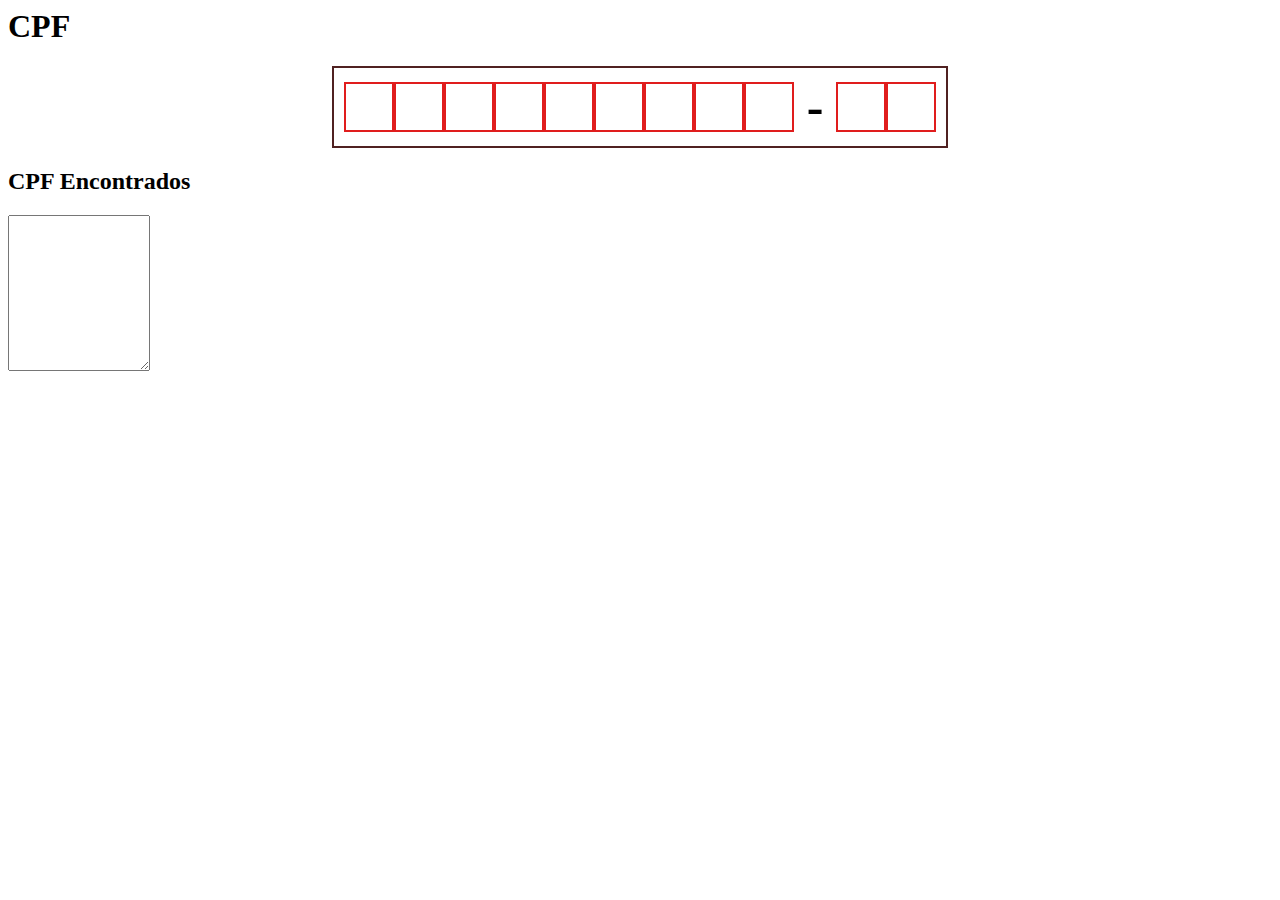
==== src/html/index.html @ ae75d5af "commit inicial" ====
<html>
<head>
    <style>
        *, *:before, *:after {
          box-sizing: border-box;
        }


        .container-digitos-cpf{
            border: 2px solid rgb(80, 33, 33);
            text-align: center;
            font-weight: bold;
            font-size: 50px;
            padding:10px;            
            display:table;
            margin:0 auto;
        }

        .digito-cpf{
            border: 2px solid rgb(224, 29, 29);            
            width: 50px;
            height: 50px;            
            text-align: center;
            font-weight: bold;
            font-size: 50px;
        }

    </style>
    <script type="module">

        import {FalaBrasil} from './fala_brasil.js';
        
        window.zerar = () => {

            for (let i = 1; i <= 11; i++){
                
                let id_componente_digito = "cpf_" + i;
                let componente = document.getElementById (id_componente_digito);

                componente.value = "";
            }

        }

        window.reconheceu_cpf = (numeros_cpf, cpf_valido) => {

            window.zerar();

            if (numeros_cpf.length > 11){

                alert ("CPF Inválido: Maior que 12 dígitos");                

            }else{                

                for (let indice_numero in numeros_cpf){

                    let numero = numeros_cpf [indice_numero];

                    let numero_digito = parseInt (indice_numero) + 1;

                    let id_componente_digito = "cpf_" + numero_digito;

                    let componente = document.getElementById (id_componente_digito);

                    componente.value = numero;
                }

                if (numeros_cpf.length == 11){

                    if (cpf_valido){

                        let componente_cpf_encontrados = document.getElementById ("cpf_encontrados");

                        componente_cpf_encontrados.value = componente_cpf_encontrados.value + numeros_cpf + "\n";                        
                    }
                }
            }

            
        }

        window.onload = () => {
            window.reconhecimento = new FalaBrasil();
            window.reconhecimento.reconhecer_cpf(window.reconheceu_cpf);
        }
    </script> 
</head>
<body>
    <div>
        <h1>CPF</h1>
        <span class="container-digitos-cpf">
            <input type="text" maxlength="1" id="cpf_1" class="digito-cpf">
            <input type="text" maxlength="1" id="cpf_2" class="digito-cpf">
            <input type="text" maxlength="1" id="cpf_3" class="digito-cpf">
            <input type="text" maxlength="1" id="cpf_4" class="digito-cpf">
            <input type="text" maxlength="1" id="cpf_5" class="digito-cpf">
            <input type="text" maxlength="1" id="cpf_6" class="digito-cpf">
            <input type="text" maxlength="1" id="cpf_7" class="digito-cpf">
            <input type="text" maxlength="1" id="cpf_8" class="digito-cpf">
            <input type="text" maxlength="1" id="cpf_9" class="digito-cpf">
            -
            <input type="text" maxlength="1" id="cpf_10" class="digito-cpf">
            <input type="text" maxlength="1" id="cpf_11" class="digito-cpf">            
        </span>
        <h2>CPF Encontrados</h2>
        <textarea rows="10" cols ="15" id="cpf_encontrados"></textarea>
    </div>
</body>
</html>
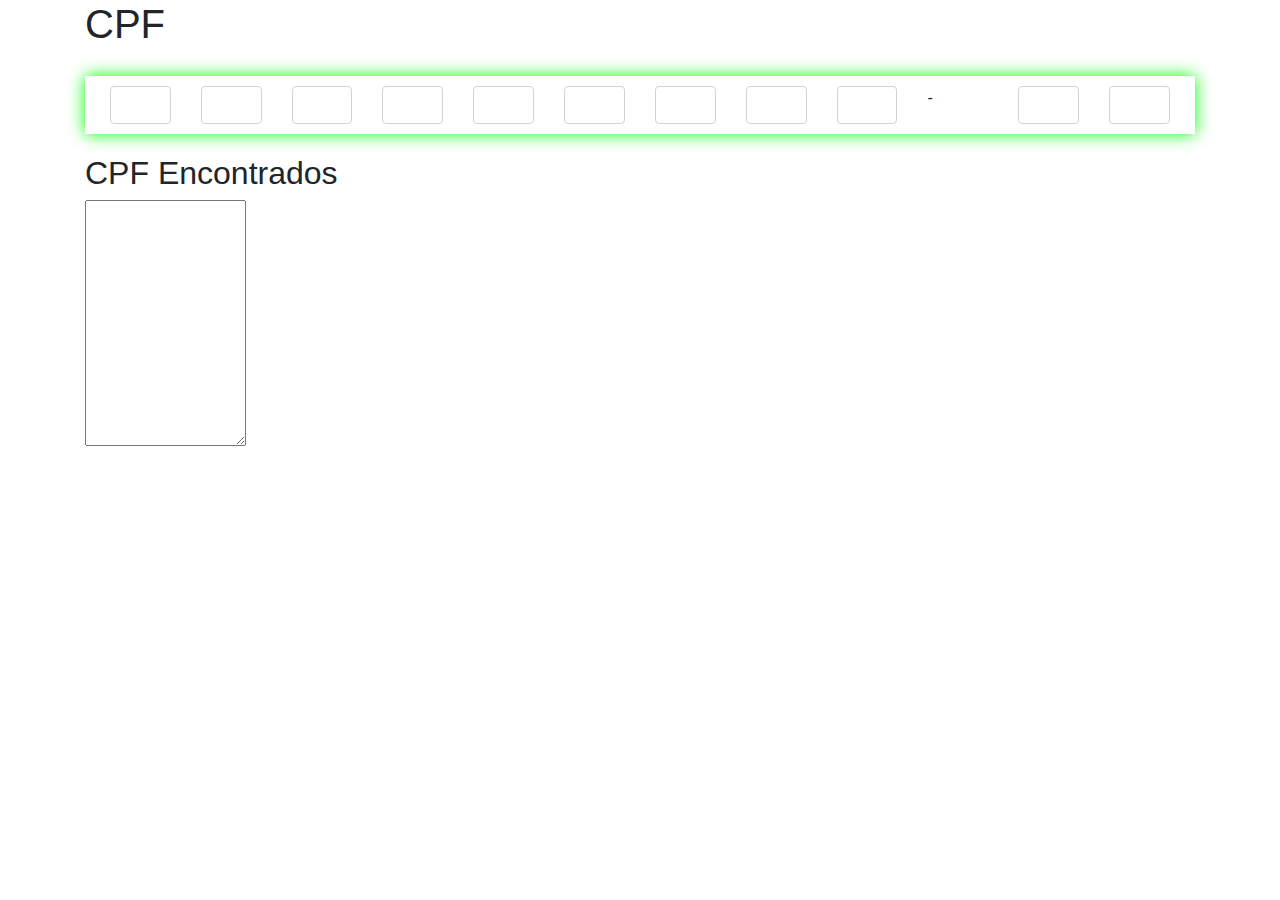
==== commit a8bbb7ff: "atualizações" ====
--- a/src/html/index.html
+++ b/src/html/index.html
@@ -1,107 +1,25 @@
-<html>
+<html lang="pt">
 <head>
+
+    <meta charset="utf-8">
+    <meta name="viewport" content="width=device-width, initial-scale=1, shrink-to-fit=no">
+
+    <script src="./index.js" type="module"></script>
+
+    <link rel="stylesheet" href="https://cdn.jsdelivr.net/npm/bootstrap@4.3.1/dist/css/bootstrap.min.css" integrity="sha384-ggOyR0iXCbMQv3Xipma34MD+dH/1fQ784/j6cY/iJTQUOhcWr7x9JvoRxT2MZw1T" crossorigin="anonymous">
+    <script src="https://code.jquery.com/jquery-3.3.1.slim.min.js" integrity="sha384-q8i/X+965DzO0rT7abK41JStQIAqVgRVzpbzo5smXKp4YfRvH+8abtTE1Pi6jizo" crossorigin="anonymous"></script>
+    <script src="https://cdn.jsdelivr.net/npm/popper.js@1.14.7/dist/umd/popper.min.js" integrity="sha384-UO2eT0CpHqdSJQ6hJty5KVphtPhzWj9WO1clHTMGa3JDZwrnQq4sF86dIHNDz0W1" crossorigin="anonymous"></script>
+    <script src="https://cdn.jsdelivr.net/npm/bootstrap@4.3.1/dist/js/bootstrap.min.js" integrity="sha384-JjSmVgyd0p3pXB1rRibZUAYoIIy6OrQ6VrjIEaFf/nJGzIxFDsf4x0xIM+B07jRM" crossorigin="anonymous"></script>
+
     <style>
         *, *:before, *:after {
           box-sizing: border-box;
         }
-
-
-        .container-digitos-cpf{
-            border: 2px solid rgb(80, 33, 33);
-            text-align: center;
-            font-weight: bold;
-            font-size: 50px;
-            padding:10px;            
-            display:table;
-            margin:0 auto;
-        }
-
-        .digito-cpf{
-            border: 2px solid rgb(224, 29, 29);            
-            width: 50px;
-            height: 50px;            
-            text-align: center;
-            font-weight: bold;
-            font-size: 50px;
-        }
-
     </style>
-    <script type="module">
-
-        import {FalaBrasil} from './fala_brasil.js';
-        
-        window.zerar = () => {
-
-            for (let i = 1; i <= 11; i++){
-                
-                let id_componente_digito = "cpf_" + i;
-                let componente = document.getElementById (id_componente_digito);
-
-                componente.value = "";
-            }
-
-        }
-
-        window.reconheceu_cpf = (numeros_cpf, cpf_valido) => {
-
-            window.zerar();
-
-            if (numeros_cpf.length > 11){
-
-                alert ("CPF Inválido: Maior que 12 dígitos");                
-
-            }else{                
-
-                for (let indice_numero in numeros_cpf){
-
-                    let numero = numeros_cpf [indice_numero];
-
-                    let numero_digito = parseInt (indice_numero) + 1;
-
-                    let id_componente_digito = "cpf_" + numero_digito;
-
-                    let componente = document.getElementById (id_componente_digito);
-
-                    componente.value = numero;
-                }
-
-                if (numeros_cpf.length == 11){
-
-                    if (cpf_valido){
-
-                        let componente_cpf_encontrados = document.getElementById ("cpf_encontrados");
-
-                        componente_cpf_encontrados.value = componente_cpf_encontrados.value + numeros_cpf + "\n";                        
-                    }
-                }
-            }
-
-            
-        }
-
-        window.onload = () => {
-            window.reconhecimento = new FalaBrasil();
-            window.reconhecimento.reconhecer_cpf(window.reconheceu_cpf);
-        }
-    </script> 
 </head>
 <body>
-    <div>
-        <h1>CPF</h1>
-        <span class="container-digitos-cpf">
-            <input type="text" maxlength="1" id="cpf_1" class="digito-cpf">
-            <input type="text" maxlength="1" id="cpf_2" class="digito-cpf">
-            <input type="text" maxlength="1" id="cpf_3" class="digito-cpf">
-            <input type="text" maxlength="1" id="cpf_4" class="digito-cpf">
-            <input type="text" maxlength="1" id="cpf_5" class="digito-cpf">
-            <input type="text" maxlength="1" id="cpf_6" class="digito-cpf">
-            <input type="text" maxlength="1" id="cpf_7" class="digito-cpf">
-            <input type="text" maxlength="1" id="cpf_8" class="digito-cpf">
-            <input type="text" maxlength="1" id="cpf_9" class="digito-cpf">
-            -
-            <input type="text" maxlength="1" id="cpf_10" class="digito-cpf">
-            <input type="text" maxlength="1" id="cpf_11" class="digito-cpf">            
-        </span>
+    <div class="container">
+        <cpf-brasil id="cpf"></cpf-brasil>
         <h2>CPF Encontrados</h2>
         <textarea rows="10" cols ="15" id="cpf_encontrados"></textarea>
     </div>
